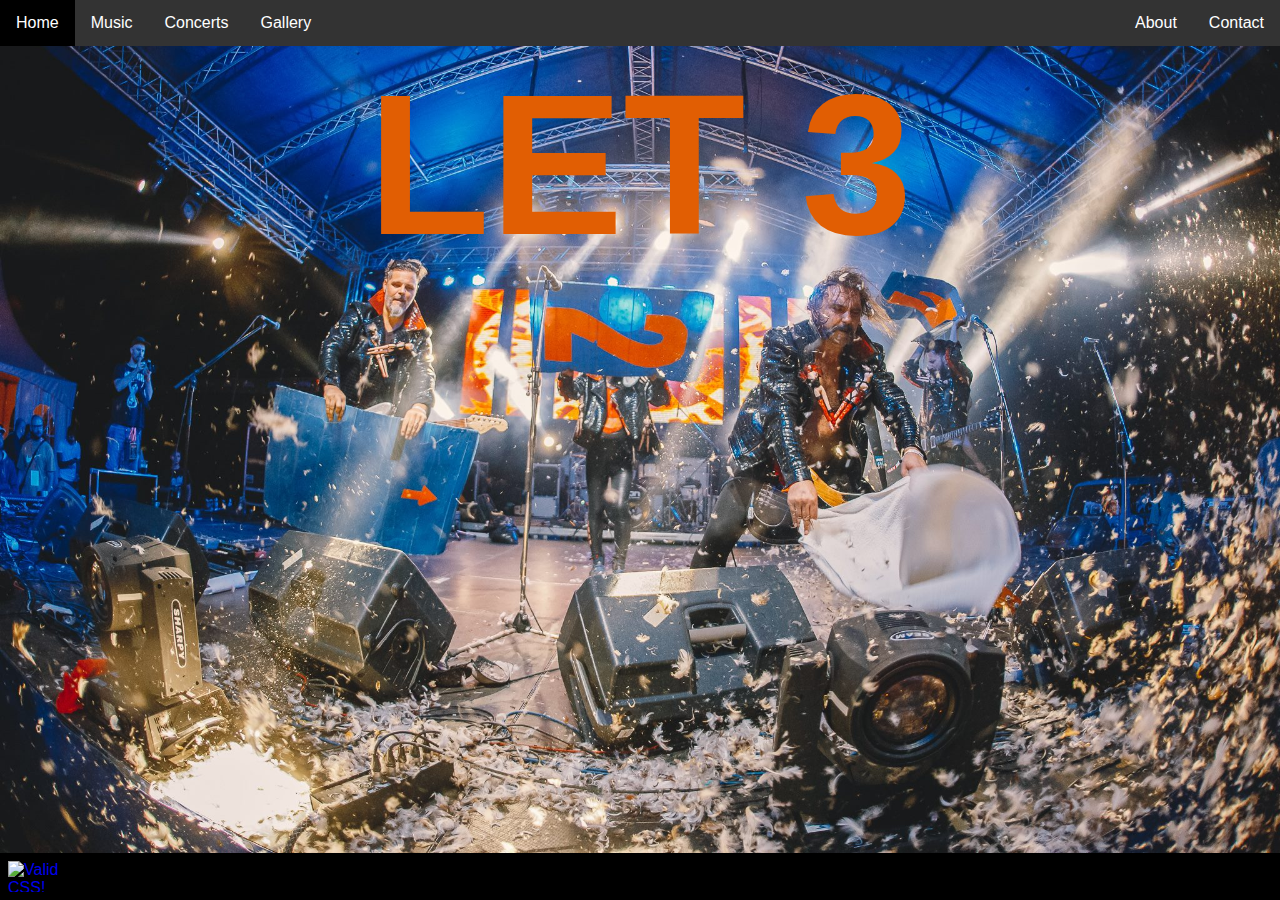
==== index.html @ 44048633 "Update index.html" ====
<!DOCTYPE html>
<html>

<head>
    <meta http-equiv="Content-Type" content="text/html; charset=utf-8">
    <title>Let 3</title>
    <link rel="stylesheet" type="text/css" href="stil.css">
</head>

<body class="index">

    <ul class="izbornik1">
        <li class="aktivno"><a href="index.html">Home</a></li>
        <li><a href="music.html">Music</a></li>
        <li><a href="concerts.html">Concerts</a></li>
        <li><a href="gallery.html">Gallery</a></li>
        <li style="float:right"><a href="contact.html">Contact</a></li>
        <li style="float:right"><a href="about.html">About</a></li>
    </ul>

    <h1 class="naslov">LET 3</h1>
    <p>
        <a href="https://jigsaw.w3.org/css-validator/validator?uri=vitokrizaicprojekt.netlify.com&profile=css3svg&usermedium=all&warning=1&vextwarning=&lang=en">
            <img style="border:0;width:88px;height:31px;bottom:8px;position: absolute;"
                src="http://jigsaw.w3.org/css-validator/images/vcss"
                alt="Valid CSS!" />
        </a>
    </p>
        
</body>

</html>
---- stil.css ----
body
{
    background-color: black;
    text-align: justify;
    font-family: Verdana, sans-serif;
    color: white;
}
ul.izbornik1
{
    z-index: 1;
    list-style-type: none;
    margin: 0;
    padding: 0;
    overflow: hidden;
    background-color: #333;
    position: fixed;
    top: 0;
    right: 0;
    left:0;
    width: 100%;
}
ul.izbornik1 li
{
    float: left;
}
ul.izbornik1 li a 
{
    display: block;
    color: white;
    text-align: center;
    padding: 14px 16px;
    text-decoration: none;
}
ul.izbornik1 li a:hover 
{
    background-color: #000000;
}
.aktivno
{
    background-color: #a52222;
}
.start
{
    background-image: url("black.jpg");
    background-size: cover;
    text-align: center;
    font-size: 50px;
    color: white;
    margin-top:70px
}
a.vrh
{
    color: white;
    background-color:#333;
    padding: 14px 16px;
    text-decoration: none;
    position: fixed;
    bottom: 0;
    right:0;
    text-align: center;
}
a.vrh:hover
{
    background-color: #a52222;
}
h1.naslov
{   
    text-align: center;
    color: rgb(225, 94, 3);
    font-size: 200px;
    font-family: fantasy, Arial, Helvetica, sans-serif;
    margin-top: 50px;
}


/*index.html*/
body.index
{
    background-image: url("naslovnica.jpg");
    background-repeat: no-repeat;
    background-size: 100%;
}


/*music.html*/
div.galerija 
{
    margin: 14px;
    border: 1px solid #000000;
    float: left;
    width: 300px;
    height: 350px;
}
div.galerija:hover 
{
    border: 1px solid #777;
}
div.galerija img 
{
    width: 100%;
    height: 290px;
}
pre.lyrics
{
    font-family: Arial, Helvetica, sans-serif;
}
a.pjesme
{
    font-size: 20px;
    color: white;
}
div.opis 
{
    height: 40px;
    padding: 10px ;
    text-align: center;
    background-color: #333;
}
span.naslov
{
    margin-left: 90px;
    font-size: 40px;
    color: rgb(24, 24, 24);
}
span.naslov1
{
    font-size: 40px;
}
span.naslov2
{
    font-size: 40px;
    color: rgb(24, 24, 24);
}
div.itd
{
    
    font-size: 90px;
}


/*contact.html*/
img.icon
{
    display: block;
    margin-left: auto;
    margin-right: auto;
    height: 80px;
}
.mreze
{   
    display: block;
    text-align: center;
    text-decoration: none;
    color: white;
    font-size: 30px;
}


/*gallery.html*/
img.gal_mapa
{
    display: block;
    margin-left: auto;
    margin-right: auto;
}
.nat1
{
    text-align: center;
    font-family: fantasy, Arial, Helvetica, sans-serif;
}
.ga{
    width: fit-content;
    margin: 20px auto;
    height: auto;
    
}
.slika
{
    width: calc(33% - 6px);
    overflow:hidden;
    height: fit-content;
    margin:3px;
    padding: 0;
    display:block;
    position:relative;
    float:left;
    z-index: auto;
}
img.gal
{
    width: 100%;
    transition-duration: .3s;
    max-width: 100%;
    display:block;
    overflow:hidden;
    cursor:pointer;

}
.title
{
    position:absolute;
    display:block;
    cursor:pointer;
    top: 35%;
    display: none;
    left: 50%;
    margin-right: -50%;
    transform: translate(-50%, -50%);
    font-weight: bold;
    font-size: 1.6em;
    text-shadow: 1px 5px 10px black;
    transition-duration: .3s;
}
.text
{
    position:absolute;
    top: 70%;
    cursor:pointer;
    max-width: 80%;
    text-align:center;
    left: 50%;
    text-shadow: 1px 5px 10px black;
    font-size: 1em;
    display:none;
    margin-right: -50%;
    transition-duration: .3s;
    transform: translate(-50%, -50%) 
}
.slika:hover img
{
    transform: scale(1.2);
    transition-duration: .3s;
    filter: grayscale(50%);
    opacity: .7;
}
.slika:hover span
{
    color:white;
    display: block;
    transition-duration: .3s;
}
@media only screen and (max-width: 900px) 
{
    .slika 
    {
        width: calc(50% - 6px);
    }
}
@media only screen and (max-width: 400px) {
    .slika 
    {
        width: 100%;
    }
}


/*concerts.html*/
table.koncerti
{
    width: 100%;
    background-color: #333;
}
.tab_p
{
    width: 50%;
}


/*about.html*/
div.about
{
    margin: 100px;
    margin-top: 0px;
    text-align: center;
    font-size: 20px;
    font-family: sans-serif
}
div.about img
{
    border-radius: 10px;
    height: 60%
}
b.pod
{
    font-size: 30px;
}
ul.pod
{
    font-size: 20px;
    font-family: sans-serif
}
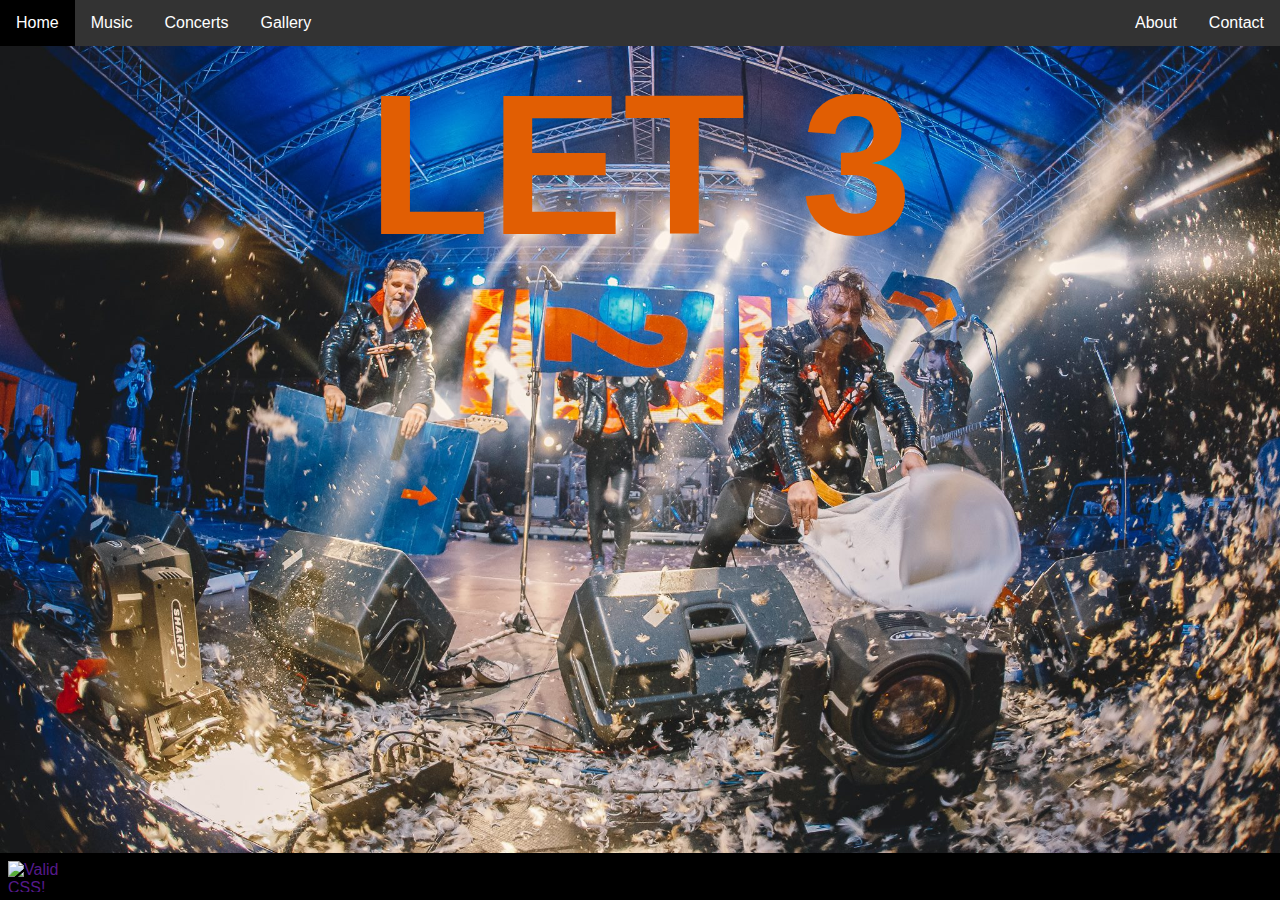
==== commit 7fc1db32: "Update index.html" ====
--- a/index.html
+++ b/index.html
@@ -20,10 +20,10 @@
 
     <h1 class="naslov">LET 3</h1>
     <p>
-        <a href="https://jigsaw.w3.org/css-validator/validator?uri=vitokrizaicprojekt.netlify.com&profile=css3svg&usermedium=all&warning=1&vextwarning=&lang=en">
+        <a href="">
             <img style="border:0;width:88px;height:31px;bottom:8px;position: absolute;"
                 src="http://jigsaw.w3.org/css-validator/images/vcss"
-                alt="Valid CSS!" />
+                alt="Valid CSS!">
         </a>
     </p>
         
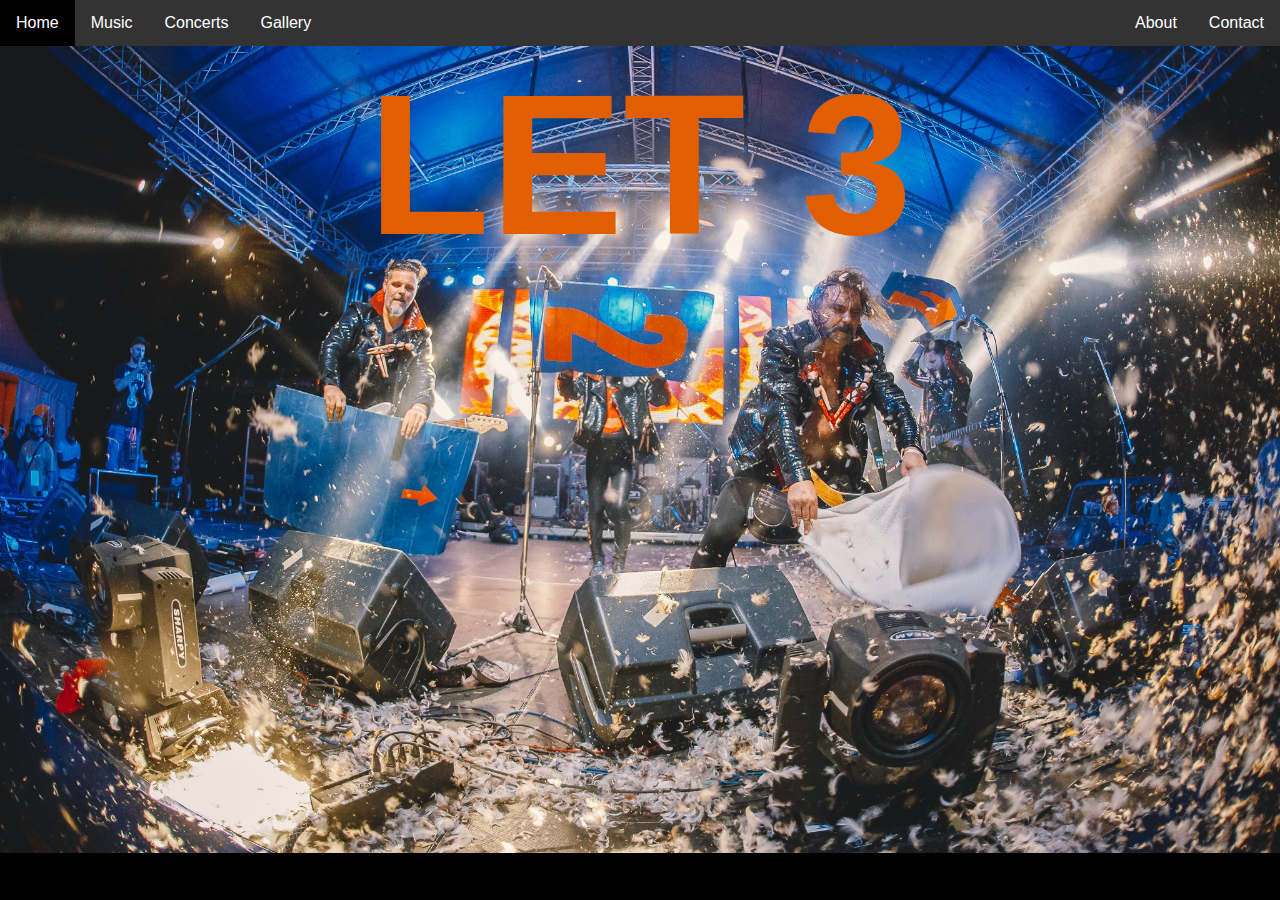
==== commit f9c891c7: "Add files via upload" ====
--- a/index.html
+++ b/index.html
@@ -19,14 +19,6 @@
     </ul>
 
     <h1 class="naslov">LET 3</h1>
-    <p>
-        <a href="">
-            <img style="border:0;width:88px;height:31px;bottom:8px;position: absolute;"
-                src="http://jigsaw.w3.org/css-validator/images/vcss"
-                alt="Valid CSS!">
-        </a>
-    </p>
-        
 </body>
 
-</html>
+</html>--- a/stil.css
+++ b/stil.css
@@ -71,7 +71,6 @@
     font-family: fantasy, Arial, Helvetica, sans-serif;
     margin-top: 50px;
 }
-
 
 /*index.html*/
 body.index
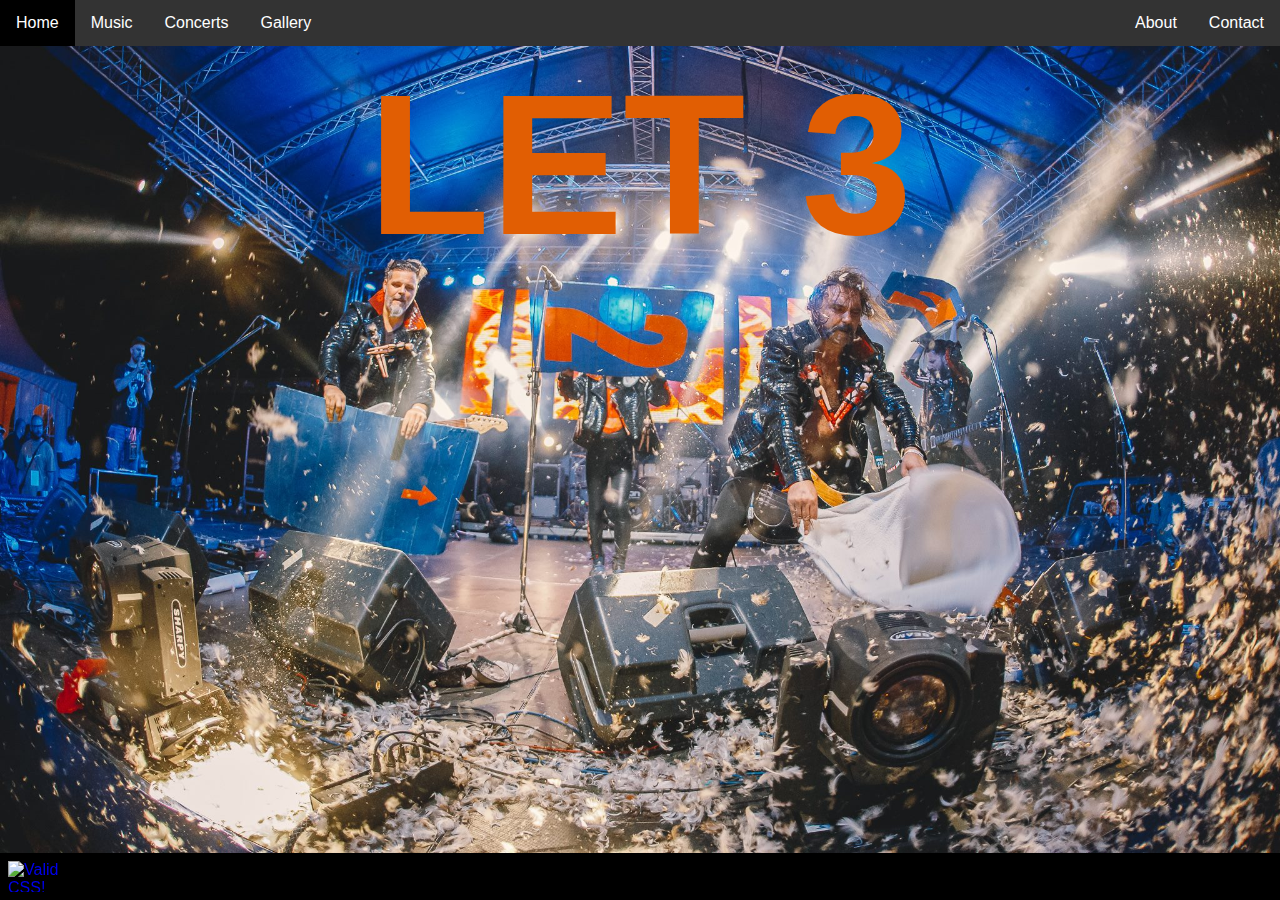
==== commit c3f20107: "Add files via upload" ====
--- a/index.html
+++ b/index.html
@@ -19,6 +19,11 @@
     </ul>
 
     <h1 class="naslov">LET 3</h1>
+    <a
+        href="http://jigsaw.w3.org/css-validator/validator?uri=https%3A%2F%2Fvitokrizaicprojekt.netlify.app%2F&profile=css3svg&usermedium=all&warning=1&vextwarning=">
+        <img style="border:0;width:88px;height:31px;bottom:8px;position:fixed;"
+            src="https://jigsaw.w3.org/css-validator/images/vcss" alt="Valid CSS!">
+    </a>
 </body>
 
 </html>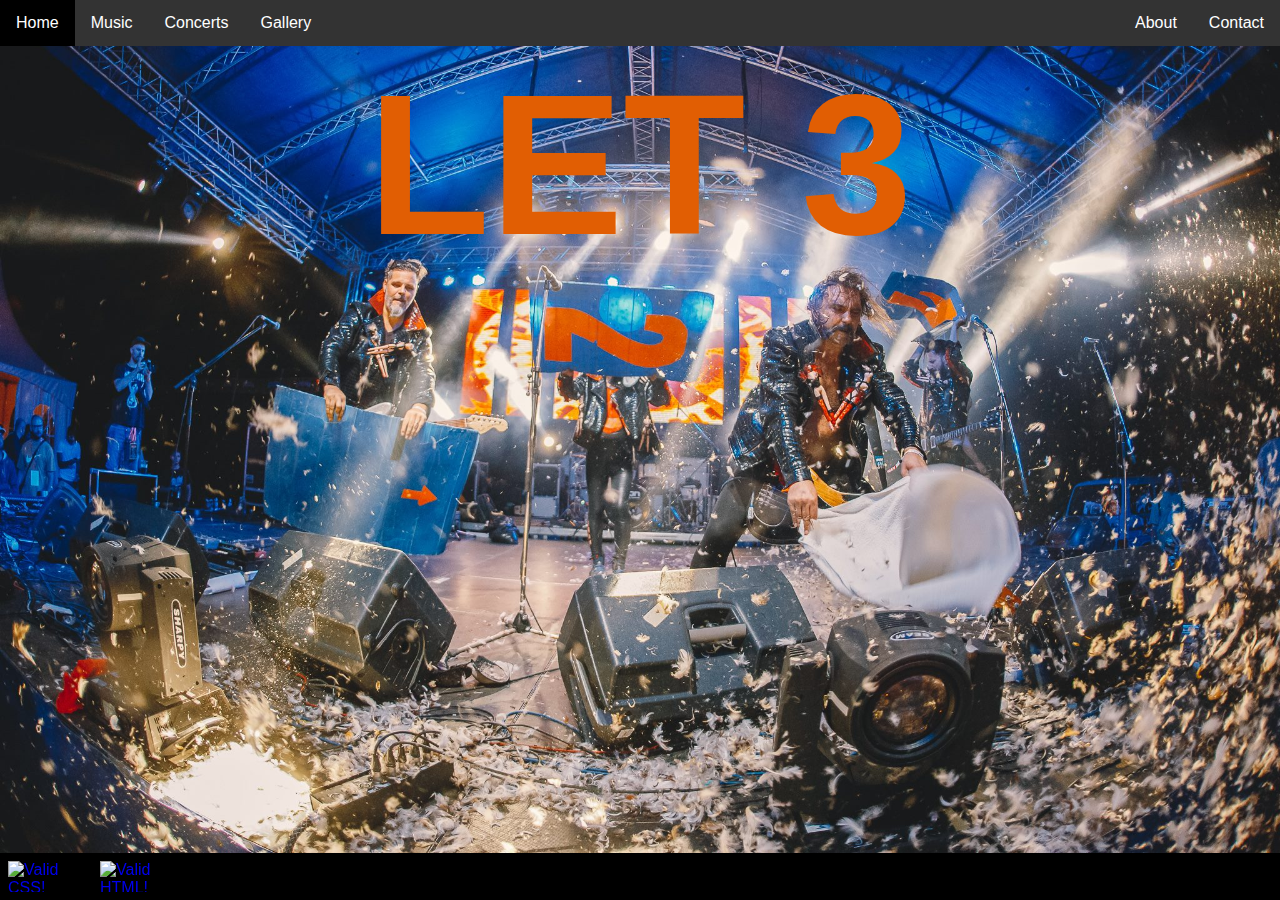
==== commit 2badbf10: "Update index.html" ====
--- a/index.html
+++ b/index.html
@@ -24,6 +24,11 @@
         <img style="border:0;width:88px;height:31px;bottom:8px;position:fixed;"
             src="https://jigsaw.w3.org/css-validator/images/vcss" alt="Valid CSS!">
     </a>
+    <a
+        href="https://validator.w3.org/nu/?doc=https%3A%2F%2Fvitokrizaicprojekt.netlify.app%2F#l2c6">
+        <img style="border:0;width:88px;height:31px;bottom:8px;left:100px;position:fixed;"
+            src="https://jigsaw.w3.org/css-validator/images/vcss" alt="Valid HTML!">
+    </a>
 </body>
 
-</html>+</html>
